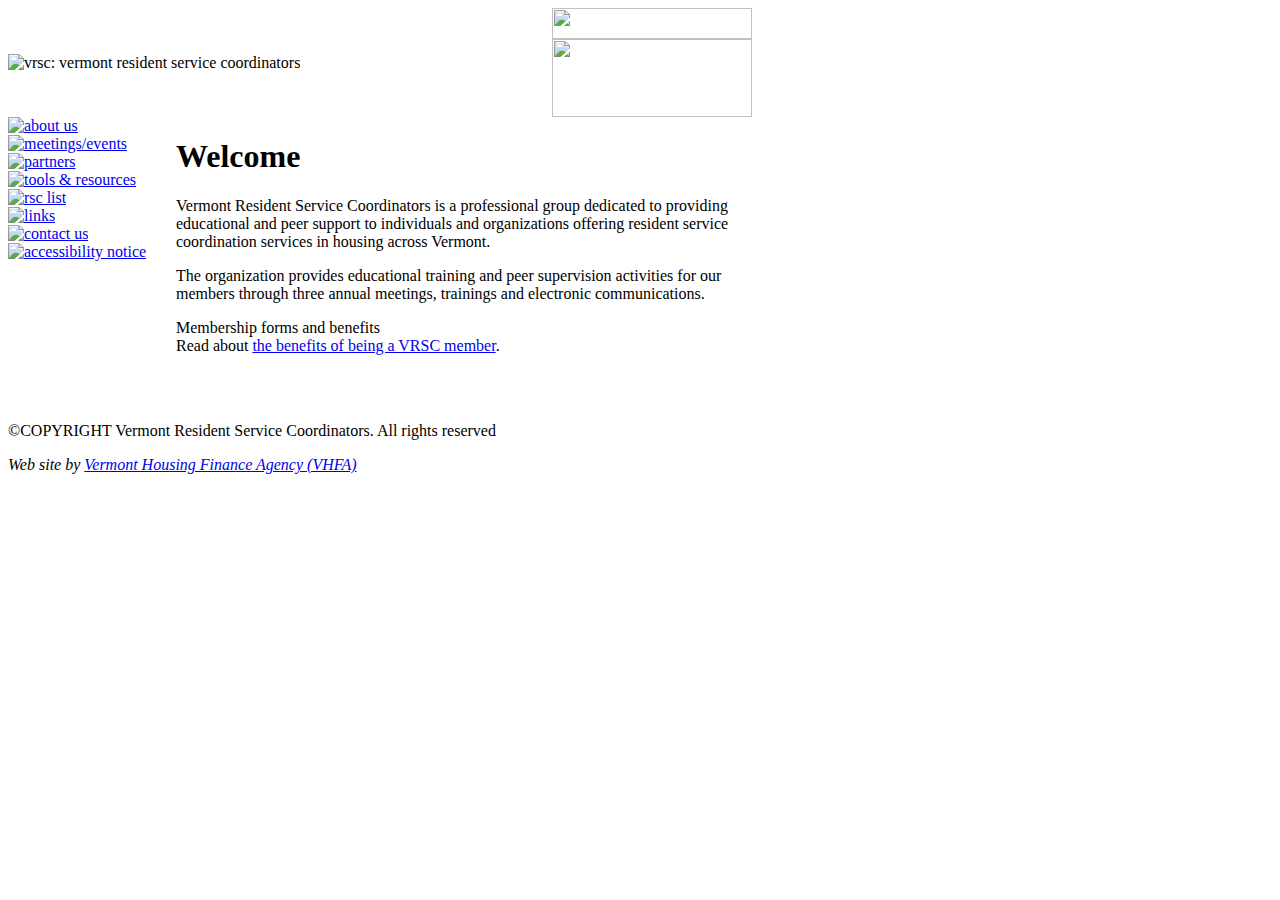
==== index.html @ 9891bc60 "Change all links from '.php.html' to '.html'" ====
<!DOCTYPE html PUBLIC "-//W3C//DTD XHTML 1.0 Transitional//EN"
"http://www.w3.org/TR/xhtml1/DTD/xhtml1-transitional.dtd">
<html lang="en" xmlns="http://www.w3.org/1999/xhtml">
<head>
<link rel="shortcut icon" href="favicon.ico" />
<title>VRSC&nbsp;&nbsp;|&nbsp;&nbsp;Vermont Resident Service Coordinators</title>
<meta http-equiv="Content-Type" content="text/html; charset=iso-8859-1" />
<!-- START preload script -->
<script type="text/javascript">
function newImage(arg) {
    if (document.images) {
        rslt = new Image();
        rslt.src = arg;
        return rslt;
    }
}
function changeImages() {
    if (document.images && (preloadFlag == true)) {
        for (var i=0; i<changeImages.arguments.length; i+=2) {
            document[changeImages.arguments[i]].src = changeImages.arguments[i+1];
        }
    }
}
var preloadFlag = false;
function preloadImages() {
    if (document.images) {
        login_about_vrsc_over = newImage("images/template/login-about_vrsc_over.gif");
        about_vrsc_over = newImage("images/template/about_vrsc-over.gif");
        meetings_events_over = newImage("images/template/meetings_events-over.gif");
        partners_over = newImage("images/template/partners-over.gif");
        rsc_list_over = newImage("images/template/rsc_list-over.gif");
        links_button_over = newImage("images/template/links_button-over.gif");
        contact_us_over = newImage("images/template/contact_us-over.gif");
        tools_resources_over = newImage("images/template/tools_resources-over.gif");
        preloadFlag = true;
    }
}
function MM_preloadImages() { //v3.0
  var d=document; if(d.images){ if(!d.MM_p) d.MM_p=new Array();
    var i,j=d.MM_p.length,a=MM_preloadImages.arguments; for(i=0; i<a.length; i++)
    if (a[i].indexOf("#")!=0){ d.MM_p[j]=new Image; d.MM_p[j++].src=a[i];}}
}
function MM_swapImgRestore() { //v3.0
  var i,x,a=document.MM_sr; for(i=0;a&&i<a.length&&(x=a[i])&&x.oSrc;i++) x.src=x.oSrc;
}
function MM_findObj(n, d) { //v4.01
  var p,i,x;  if(!d) d=document; if((p=n.indexOf("?"))>0&&parent.frames.length) {
    d=parent.frames[n.substring(p+1)].document; n=n.substring(0,p);}
  if(!(x=d[n])&&d.all) x=d.all[n]; for (i=0;!x&&i<d.forms.length;i++) x=d.forms[i][n];
  for(i=0;!x&&d.layers&&i<d.layers.length;i++) x=MM_findObj(n,d.layers[i].document);
  if(!x && d.getElementById) x=d.getElementById(n); return x;
}
function MM_swapImage() { //v3.0
  var i,j=0,x,a=MM_swapImage.arguments; document.MM_sr=new Array; for(i=0;i<(a.length-2);i+=3)
   if ((x=MM_findObj(a[i]))!=null){document.MM_sr[j++]=x; if(!x.oSrc) x.oSrc=x.src; x.src=a[i+2];}
}
</script>
<!-- END preload script -->
<link href="vrsc.css" rel="stylesheet" type="text/css" />
<!-- START metatags -->
<meta name="description" content="Providing educational and peer support to resident service coordinators in Vermont" />
<!-- END metatags -->
</head>
<body onload="preloadImages();MM_preloadImages('images/template/about_vrsc-over.gif','images/template/meetings_events-over.gif','images/template/partners-over.gif','images/template/rsc_list-over.gif','images/template/links_button-over.gif','images/template/contact_us-over.gif','images/template/accessibility_on.gif','images/template/tools_resources-over.gif','images/template/tools_resources-over.gif')">
<table width="750" border="0" cellpadding="0" cellspacing="0">
    <tr>
        <td colspan="2" rowspan="2">
            <img src="images/template/logo.gif" width="544" height="109" alt="vrsc: vermont resident service coordinators" /></td>
        <td><img src="images/template/spacer.gif" width="200" height="31" alt="" /></td>
        <td rowspan="3" valign="top">
            <img src="images/template/right_vertical.gif" width="6" height="86" alt="" /></td>
    </tr>
    <tr>
        <td>
            <img src="images/template/below_login.gif" width="200" height="78" alt="" /></td>
    </tr>
    <tr class="belowCopyright">
        <td valign="top">
        <!-- START side menu -->
          <table  border="0" cellspacing="0" cellpadding="0">
            <tr>
              <td><a href="about.html" onmouseout="MM_swapImgRestore()" onmouseover="MM_swapImage('aboutUs','','images/template/about_vrsc-over.gif',1)"><img src="images/template/about_vrsc.gif" alt="about us" name="aboutUs" width="168" height="30" /></a></td>
            </tr>
            <tr>
              <td><a href="meetings_events.html" onmouseout="MM_swapImgRestore()" onmouseover="MM_swapImage('meetings','','images/template/meetings_events-over.gif',1)"><img src="images/template/meetings_events.gif" alt="meetings/events" name="meetings" width="168" height="30" /></a></td>
            </tr>
            <tr>
              <td><a href="partners.html" onmouseout="MM_swapImgRestore()" onmouseover="MM_swapImage('partners','','images/template/partners-over.gif',1)"><img src="images/template/partners.gif" alt="partners" name="partners" width="168" height="30" /></a></td>
            </tr>
            <tr>
              <td><a href="resources.html" onmouseout="MM_swapImgRestore()" onmouseover="MM_swapImage('resources','','images/template/tools_resources-over.gif',1)"><img src="images/template/tools_resources.gif" alt="tools & resources" name="resources" width="168" height="30" /></a></td>
            </tr>
            <tr>
              <td><a href="rsc_list.html" onmouseout="MM_swapImgRestore()" onmouseover="MM_swapImage('rscList','','images/template/rsc_list-over.gif',1)"><img src="images/template/rsc_list.gif" alt="rsc list" name="rscList" width="168" height="30" /></a></td>
            </tr>
            <tr>
              <td><a href="links.html" onmouseout="MM_swapImgRestore()" onmouseover="MM_swapImage('linksButton','','images/template/links_button-over.gif',1)"><img src="images/template/links_button.gif" alt="links" name="linksButton" width="168" height="30" id="linksButton" /></a></td>
            </tr>
            <tr>
              <td><a href="contact.html" onmouseout="MM_swapImgRestore()" onmouseover="MM_swapImage('contactUs','','images/template/contact_us-over.gif',1)"><img src="images/template/contact_us.gif" alt="contact us" name="contactUs" width="168" height="30" /></a></td>
            </tr>
            <tr>
            <td><a href="accessibility.html" onmouseout="MM_swapImgRestore()" onmouseover="MM_swapImage('accessibility','','images/template/accessibility_on.gif',1)"></a><a href="accessibility.html"><img src="images/template/accessibility_off.gif" alt="accessibility notice" name="accessibility" width="168" height="48" id="accessibility" /></a></td>
            </tr>
          </table>
          <!-- END side menu -->
        </td>
      <td colspan="2" valign="top" class="contentWindow">
            <h1>Welcome</h1>
          <p><span class="emphasizedBody">Vermont
              Resident Service Coordinators</span> is a professional group dedicated to providing educational and peer support to individuals and organizations offering resident service coordination services in housing across Vermont.</p>
              <p>The organization provides educational training and peer supervision activities for our members through three annual meetings, trainings and electronic communications.</p>

        <p><span class="emphasizedBody">Membership forms and benefits</span><br />
          Read about <a href="membership.html">the benefits of being a VRSC member</a>.</p>
        <p>&nbsp;</p></td>
    </tr>
    <tr>
        <td>
            <img src="images/template/spacer.gif" width="168" height="1" alt="" /></td>
        <td>
            <img src="images/template/spacer.gif" width="376" height="1" alt="" /></td>
        <td>
            <img src="images/template/spacer.gif" width="200" height="1" alt="" /></td>
        <td>
            <img src="images/template/spacer.gif" width="6" height="1" alt="" /></td>
    </tr>
</table>
<map name="craigLink" id="craigLink">
<area shape="rect" coords="41,96,144,113" href="http://www.vhfa.org/about/email.php?id=46" target="_blank" alt="contact Leslie Black-Plumeau" />
</map>
        <div id="footer">
            <p>&copy;COPYRIGHT Vermont Resident Service Coordinators. All rights reserved</p>
            <p><em>Web site by <a href="http://www.vhfa.org">Vermont Housing Finance Agency (VHFA)</a></em></p>
        </div>  <!-- END #footer --><script type="text/javascript">
var gaJsHost = (("https:" == document.location.protocol) ? "https://ssl." : "http://www.");
document.write(unescape("%3Cscript src='" + gaJsHost + "google-analytics.com/ga.js' type='text/javascript'%3E%3C/script%3E"));
</script>
<script type="text/javascript">
var pageTracker = _gat._getTracker("UA-4242494-1");
pageTracker._initData();
pageTracker._trackPageview();
</script>
</body>
</html>
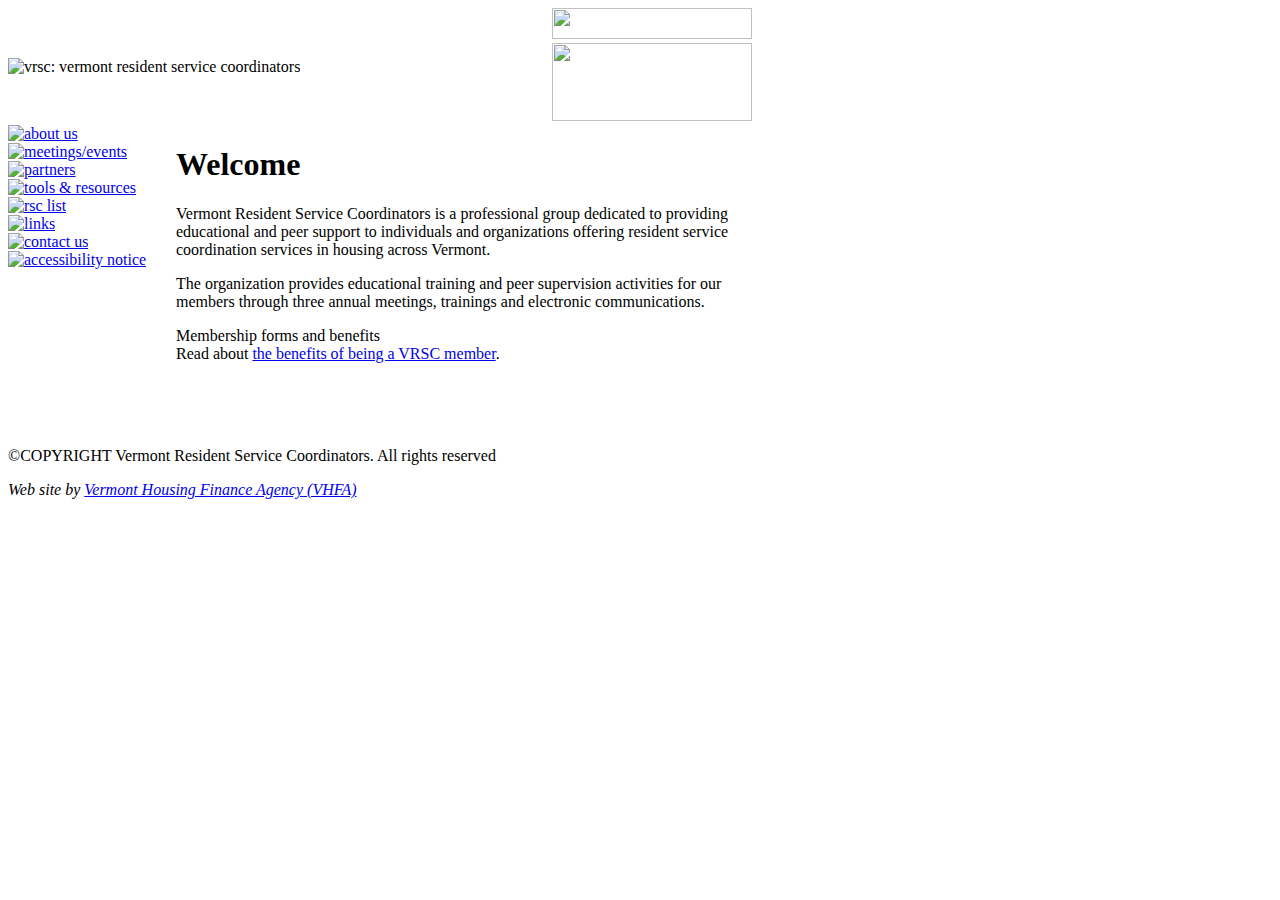
==== commit 7c6709f1: "Make pages HTML5 compatible and use meta tags for MS Edge browsers" ====
--- a/index.html
+++ b/index.html
@@ -1,145 +1,156 @@
-<!DOCTYPE html PUBLIC "-//W3C//DTD XHTML 1.0 Transitional//EN"
-"http://www.w3.org/TR/xhtml1/DTD/xhtml1-transitional.dtd">
-<html lang="en" xmlns="http://www.w3.org/1999/xhtml">
-<head>
-<link rel="shortcut icon" href="favicon.ico" />
-<title>VRSC&nbsp;&nbsp;|&nbsp;&nbsp;Vermont Resident Service Coordinators</title>
-<meta http-equiv="Content-Type" content="text/html; charset=iso-8859-1" />
-<!-- START preload script -->
-<script type="text/javascript">
-function newImage(arg) {
-    if (document.images) {
-        rslt = new Image();
-        rslt.src = arg;
-        return rslt;
-    }
-}
-function changeImages() {
-    if (document.images && (preloadFlag == true)) {
-        for (var i=0; i<changeImages.arguments.length; i+=2) {
-            document[changeImages.arguments[i]].src = changeImages.arguments[i+1];
-        }
-    }
-}
-var preloadFlag = false;
-function preloadImages() {
-    if (document.images) {
-        login_about_vrsc_over = newImage("images/template/login-about_vrsc_over.gif");
-        about_vrsc_over = newImage("images/template/about_vrsc-over.gif");
-        meetings_events_over = newImage("images/template/meetings_events-over.gif");
-        partners_over = newImage("images/template/partners-over.gif");
-        rsc_list_over = newImage("images/template/rsc_list-over.gif");
-        links_button_over = newImage("images/template/links_button-over.gif");
-        contact_us_over = newImage("images/template/contact_us-over.gif");
-        tools_resources_over = newImage("images/template/tools_resources-over.gif");
-        preloadFlag = true;
-    }
-}
-function MM_preloadImages() { //v3.0
-  var d=document; if(d.images){ if(!d.MM_p) d.MM_p=new Array();
-    var i,j=d.MM_p.length,a=MM_preloadImages.arguments; for(i=0; i<a.length; i++)
-    if (a[i].indexOf("#")!=0){ d.MM_p[j]=new Image; d.MM_p[j++].src=a[i];}}
-}
-function MM_swapImgRestore() { //v3.0
-  var i,x,a=document.MM_sr; for(i=0;a&&i<a.length&&(x=a[i])&&x.oSrc;i++) x.src=x.oSrc;
-}
-function MM_findObj(n, d) { //v4.01
-  var p,i,x;  if(!d) d=document; if((p=n.indexOf("?"))>0&&parent.frames.length) {
-    d=parent.frames[n.substring(p+1)].document; n=n.substring(0,p);}
-  if(!(x=d[n])&&d.all) x=d.all[n]; for (i=0;!x&&i<d.forms.length;i++) x=d.forms[i][n];
-  for(i=0;!x&&d.layers&&i<d.layers.length;i++) x=MM_findObj(n,d.layers[i].document);
-  if(!x && d.getElementById) x=d.getElementById(n); return x;
-}
-function MM_swapImage() { //v3.0
-  var i,j=0,x,a=MM_swapImage.arguments; document.MM_sr=new Array; for(i=0;i<(a.length-2);i+=3)
-   if ((x=MM_findObj(a[i]))!=null){document.MM_sr[j++]=x; if(!x.oSrc) x.oSrc=x.src; x.src=a[i+2];}
-}
-</script>
-<!-- END preload script -->
-<link href="vrsc.css" rel="stylesheet" type="text/css" />
-<!-- START metatags -->
-<meta name="description" content="Providing educational and peer support to resident service coordinators in Vermont" />
-<!-- END metatags -->
-</head>
-<body onload="preloadImages();MM_preloadImages('images/template/about_vrsc-over.gif','images/template/meetings_events-over.gif','images/template/partners-over.gif','images/template/rsc_list-over.gif','images/template/links_button-over.gif','images/template/contact_us-over.gif','images/template/accessibility_on.gif','images/template/tools_resources-over.gif','images/template/tools_resources-over.gif')">
-<table width="750" border="0" cellpadding="0" cellspacing="0">
-    <tr>
-        <td colspan="2" rowspan="2">
-            <img src="images/template/logo.gif" width="544" height="109" alt="vrsc: vermont resident service coordinators" /></td>
-        <td><img src="images/template/spacer.gif" width="200" height="31" alt="" /></td>
-        <td rowspan="3" valign="top">
-            <img src="images/template/right_vertical.gif" width="6" height="86" alt="" /></td>
-    </tr>
-    <tr>
-        <td>
-            <img src="images/template/below_login.gif" width="200" height="78" alt="" /></td>
-    </tr>
-    <tr class="belowCopyright">
-        <td valign="top">
-        <!-- START side menu -->
-          <table  border="0" cellspacing="0" cellpadding="0">
-            <tr>
-              <td><a href="about.html" onmouseout="MM_swapImgRestore()" onmouseover="MM_swapImage('aboutUs','','images/template/about_vrsc-over.gif',1)"><img src="images/template/about_vrsc.gif" alt="about us" name="aboutUs" width="168" height="30" /></a></td>
-            </tr>
-            <tr>
-              <td><a href="meetings_events.html" onmouseout="MM_swapImgRestore()" onmouseover="MM_swapImage('meetings','','images/template/meetings_events-over.gif',1)"><img src="images/template/meetings_events.gif" alt="meetings/events" name="meetings" width="168" height="30" /></a></td>
-            </tr>
-            <tr>
-              <td><a href="partners.html" onmouseout="MM_swapImgRestore()" onmouseover="MM_swapImage('partners','','images/template/partners-over.gif',1)"><img src="images/template/partners.gif" alt="partners" name="partners" width="168" height="30" /></a></td>
-            </tr>
-            <tr>
-              <td><a href="resources.html" onmouseout="MM_swapImgRestore()" onmouseover="MM_swapImage('resources','','images/template/tools_resources-over.gif',1)"><img src="images/template/tools_resources.gif" alt="tools & resources" name="resources" width="168" height="30" /></a></td>
-            </tr>
-            <tr>
-              <td><a href="rsc_list.html" onmouseout="MM_swapImgRestore()" onmouseover="MM_swapImage('rscList','','images/template/rsc_list-over.gif',1)"><img src="images/template/rsc_list.gif" alt="rsc list" name="rscList" width="168" height="30" /></a></td>
-            </tr>
-            <tr>
-              <td><a href="links.html" onmouseout="MM_swapImgRestore()" onmouseover="MM_swapImage('linksButton','','images/template/links_button-over.gif',1)"><img src="images/template/links_button.gif" alt="links" name="linksButton" width="168" height="30" id="linksButton" /></a></td>
-            </tr>
-            <tr>
-              <td><a href="contact.html" onmouseout="MM_swapImgRestore()" onmouseover="MM_swapImage('contactUs','','images/template/contact_us-over.gif',1)"><img src="images/template/contact_us.gif" alt="contact us" name="contactUs" width="168" height="30" /></a></td>
-            </tr>
-            <tr>
-            <td><a href="accessibility.html" onmouseout="MM_swapImgRestore()" onmouseover="MM_swapImage('accessibility','','images/template/accessibility_on.gif',1)"></a><a href="accessibility.html"><img src="images/template/accessibility_off.gif" alt="accessibility notice" name="accessibility" width="168" height="48" id="accessibility" /></a></td>
-            </tr>
-          </table>
-          <!-- END side menu -->
-        </td>
-      <td colspan="2" valign="top" class="contentWindow">
-            <h1>Welcome</h1>
-          <p><span class="emphasizedBody">Vermont
-              Resident Service Coordinators</span> is a professional group dedicated to providing educational and peer support to individuals and organizations offering resident service coordination services in housing across Vermont.</p>
-              <p>The organization provides educational training and peer supervision activities for our members through three annual meetings, trainings and electronic communications.</p>
+<!DOCTYPE html>
+<html lang="en">
+  <head>
+    <link rel="shortcut icon" href="favicon.ico" />
+    <title>VRSC&nbsp;&nbsp;|&nbsp;&nbsp;Vermont Resident Service Coordinators &gt; Links</title>
+    <meta charset="UTF-8">
+    <meta name="viewport" content="width=device-width, initial-scale=1.0">
+    <meta http-equiv="X-UA-Compatible" content="ie=edge">
+    <!-- START preload script -->
+    <script type="text/javascript" src="js/index.js"></script>
+    <!-- END preload script -->
+    <link href="vrsc.css" rel="stylesheet" type="text/css" />
+    <!-- START metatags -->
+    <meta name="description" content="Providing educational and peer support to resident service coordinators in Vermont" />
+    <!-- END metatags -->
+  </head>
 
-        <p><span class="emphasizedBody">Membership forms and benefits</span><br />
-          Read about <a href="membership.html">the benefits of being a VRSC member</a>.</p>
-        <p>&nbsp;</p></td>
-    </tr>
-    <tr>
-        <td>
-            <img src="images/template/spacer.gif" width="168" height="1" alt="" /></td>
-        <td>
-            <img src="images/template/spacer.gif" width="376" height="1" alt="" /></td>
-        <td>
-            <img src="images/template/spacer.gif" width="200" height="1" alt="" /></td>
-        <td>
-            <img src="images/template/spacer.gif" width="6" height="1" alt="" /></td>
-    </tr>
-</table>
-<map name="craigLink" id="craigLink">
-<area shape="rect" coords="41,96,144,113" href="http://www.vhfa.org/about/email.php?id=46" target="_blank" alt="contact Leslie Black-Plumeau" />
-</map>
-        <div id="footer">
-            <p>&copy;COPYRIGHT Vermont Resident Service Coordinators. All rights reserved</p>
-            <p><em>Web site by <a href="http://www.vhfa.org">Vermont Housing Finance Agency (VHFA)</a></em></p>
-        </div>  <!-- END #footer --><script type="text/javascript">
-var gaJsHost = (("https:" == document.location.protocol) ? "https://ssl." : "http://www.");
-document.write(unescape("%3Cscript src='" + gaJsHost + "google-analytics.com/ga.js' type='text/javascript'%3E%3C/script%3E"));
-</script>
-<script type="text/javascript">
-var pageTracker = _gat._getTracker("UA-4242494-1");
-pageTracker._initData();
-pageTracker._trackPageview();
-</script>
+<body onload="preloadImages();MM_preloadImages('images/template/about_vrsc-over.gif','images/template/meetings_events-over.gif','images/template/partners-over.gif','images/template/rsc_list-over.gif','images/template/links_button-over.gif','images/template/contact_us-over.gif','images/template/tools_resources-over.gif','images/template/tools_resources-over.gif')">
+    <table width="750" border="0" cellpadding="0" cellspacing="0">
+        <tr>
+            <td colspan="2" rowspan="2">
+                <img src="images/template/logo.gif" width="544" height="109" alt="vrsc: vermont resident service coordinators" />
+            </td>
+            <td>
+                <img src="images/template/spacer.gif" width="200" height="31" alt="" />
+            </td>
+            <td rowspan="3" valign="top">
+                <img src="images/template/right_vertical.gif" width="6" height="86" alt="" />
+            </td>
+        </tr>
+        <tr>
+            <td>
+                <img src="images/template/below_login.gif" width="200" height="78" alt="" />
+            </td>
+        </tr>
+        <tr class="belowCopyright">
+            <td valign="top">
+                <!-- START side menu -->
+                <table border="0" cellspacing="0" cellpadding="0">
+                    <tr>
+                        <td>
+                            <a href="about.html" onmouseout="MM_swapImgRestore()" onmouseover="MM_swapImage('aboutUs','','images/template/about_vrsc-over.gif',1)">
+                                <img src="images/template/about_vrsc.gif" alt="about us" name="aboutUs" width="168" height="30" />
+                            </a>
+                        </td>
+                    </tr>
+                    <tr>
+                        <td>
+                            <a href="meetings_events.html" onmouseout="MM_swapImgRestore()" onmouseover="MM_swapImage('meetings','','images/template/meetings_events-over.gif',1)">
+                                <img src="images/template/meetings_events.gif" alt="meetings/events" name="meetings" width="168" height="30" />
+                            </a>
+                        </td>
+                    </tr>
+                    <tr>
+                        <td>
+                            <a href="partners.html" onmouseout="MM_swapImgRestore()" onmouseover="MM_swapImage('partners','','images/template/partners-over.gif',1)">
+                                <img src="images/template/partners.gif" alt="partners" name="partners" width="168" height="30" />
+                            </a>
+                        </td>
+                    </tr>
+                    <tr>
+                        <td>
+                            <a href="resources.html" onmouseout="MM_swapImgRestore()" onmouseover="MM_swapImage('resources','','images/template/tools_resources-over.gif',1)">
+                                <img src="images/template/tools_resources.gif" alt="tools & resources" name="resources" width="168" height="30" />
+                            </a>
+                        </td>
+                    </tr>
+                    <tr>
+                        <td>
+                            <a href="rsc_list.html" onmouseout="MM_swapImgRestore()" onmouseover="MM_swapImage('rscList','','images/template/rsc_list-over.gif',1)">
+                                <img src="images/template/rsc_list.gif" alt="rsc list" name="rscList" width="168" height="30" />
+                            </a>
+                        </td>
+                    </tr>
+                    <tr>
+                        <td>
+                            <a href="links.html" onmouseout="MM_swapImgRestore()" onmouseover="MM_swapImage('linksButton','','images/template/links_button-over.gif',1)">
+                                <img src="images/template/links_button.gif" alt="links" name="linksButton" width="168" height="30" id="linksButton" />
+                            </a>
+                        </td>
+                    </tr>
+                    <tr>
+                        <td>
+                            <a href="contact.html" onmouseout="MM_swapImgRestore()" onmouseover="MM_swapImage('contactUs','','images/template/contact_us-over.gif',1)">
+                                <img src="images/template/contact_us.gif" alt="contact us" name="contactUs" width="168" height="30" />
+                            </a>
+                        </td>
+                    </tr>
+                    <tr>
+                        <td>
+                            <a href="accessibility.html" onmouseout="MM_swapImgRestore()" onmouseover="MM_swapImage('accessibility','',1)"></a>
+                            <a href="accessibility.html">
+                                <img src="images/template/accessibility_off.gif" alt="accessibility notice" name="accessibility" width="168" height="48"
+                                    id="accessibility" />
+                            </a>
+                        </td>
+                    </tr>
+                </table>
+                <!-- END side menu -->
+            </td>
+            <td colspan="2" valign="top" class="contentWindow">
+                <h1>Welcome</h1>
+                <p>
+                    <span class="emphasizedBody">Vermont Resident Service Coordinators</span> is a professional group dedicated to providing educational
+                    and peer support to individuals and organizations offering resident service coordination services in
+                    housing across Vermont.</p>
+                <p>The organization provides educational training and peer supervision activities for our members through three
+                    annual meetings, trainings and electronic communications.</p>
+
+                <p>
+                    <span class="emphasizedBody">Membership forms and benefits</span>
+                    <br /> Read about
+                    <a href="membership.html">the benefits of being a VRSC member</a>.</p>
+                <p>&nbsp;</p>
+            </td>
+        </tr>
+        <tr>
+            <td>
+                <img src="images/template/spacer.gif" width="168" height="1" alt="" />
+            </td>
+            <td>
+                <img src="images/template/spacer.gif" width="376" height="1" alt="" />
+            </td>
+            <td>
+                <img src="images/template/spacer.gif" width="200" height="1" alt="" />
+            </td>
+            <td>
+                <img src="images/template/spacer.gif" width="6" height="1" alt="" />
+            </td>
+        </tr>
+    </table>
+    <map name="craigLink" id="craigLink">
+        <area shape="rect" coords="41,96,144,113" href="http://www.vhfa.org/about/email.php?id=46" target="_blank" alt="contact Leslie Black-Plumeau"
+        />
+    </map>
+    <div id="footer">
+        <p>&copy;COPYRIGHT Vermont Resident Service Coordinators. All rights reserved</p>
+        <p>
+            <em>Web site by
+                <a href="http://www.vhfa.org">Vermont Housing Finance Agency (VHFA)</a>
+            </em>
+        </p>
+    </div>
+    <!-- END #footer -->
+    <script type="text/javascript">
+        var gaJsHost = (("https:" == document.location.protocol) ? "https://ssl." : "http://www.");
+        document.write(unescape("%3Cscript src='" + gaJsHost + "google-analytics.com/ga.js' type='text/javascript'%3E%3C/script%3E"));
+    </script>
+    <script type="text/javascript">
+        var pageTracker = _gat._getTracker("UA-4242494-1");
+        pageTracker._initData();
+        pageTracker._trackPageview();
+    </script>
 </body>
+
 </html>
